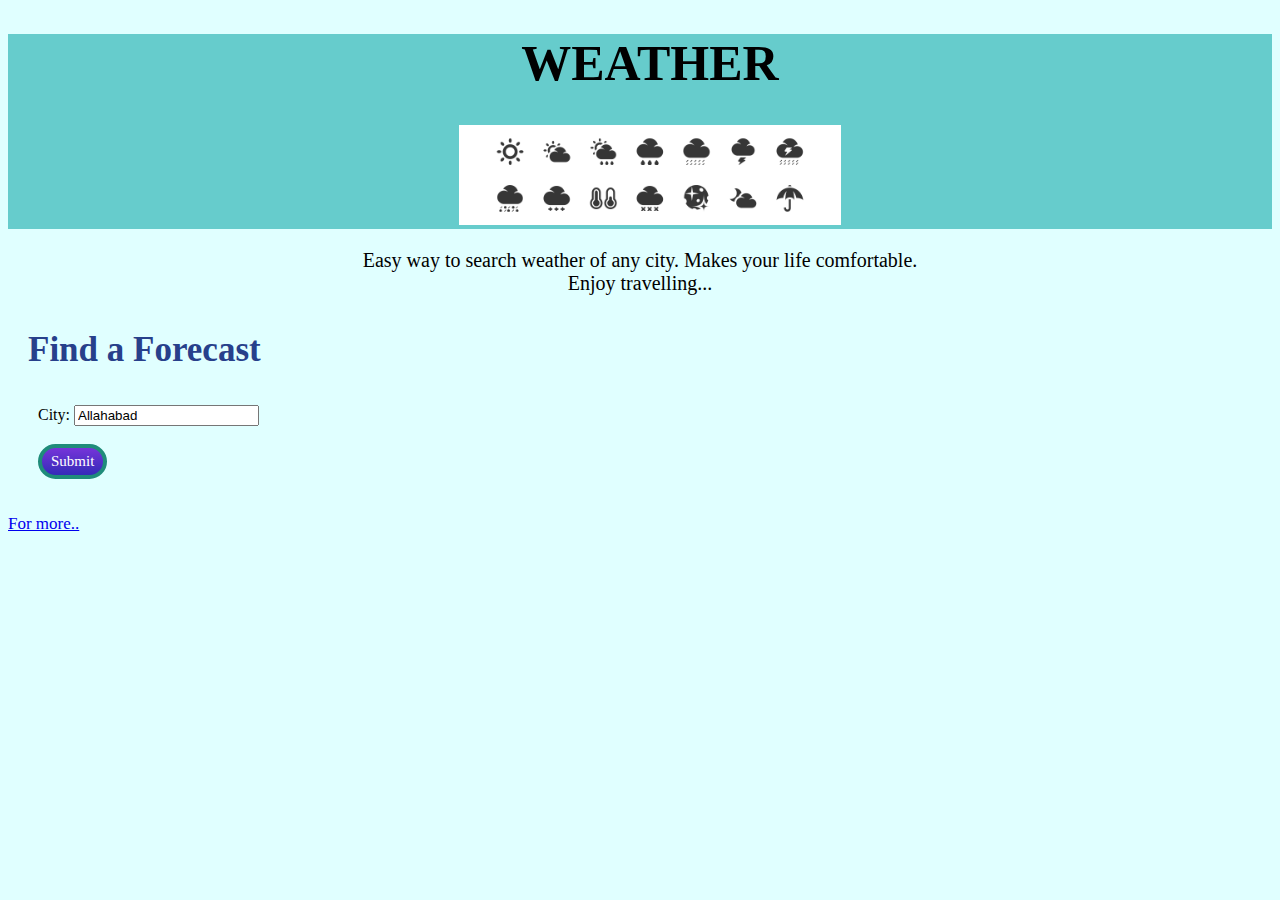
==== first.html @ 1549458a "initiated a way to weather search" ====
<!DOCTYPE html>
<html>
<head>
	<title>Search your City</title>
	<link href="style2.css" type="text/css" rel="stylesheet">
</head>
<body>
	<div class="header">
		<h1>WEATHER</h1>
		<img src="wea.png" alt="weather signs"/>
	</div>
	<div class="intro">
		<p>Easy way to search weather of any city. Makes your life comfortable.<br/> 
			Enjoy travelling...</p>
	</div>
	<div class="weather">
		<h3>Find a Forecast</h3>
		<p id="main">
			City:  <input id="city" value="Allahabad"></input>
			<br/><br/>
			<button id="submit">Submit</button>
		</p>
	</div>
	<div class="state">
		<a href="second.html" >For more..</a>
	</div>
</body>
</html>
---- style2.css ----
body{
	background-color: #E0FFFF;
}

.header{
	background-color:#66CCCC;
	margin-top:5px;
	padding-left:20px;
	text-align:center;
}

.header img{
	height:100px;
	width:auto;
}

.intro{
	font-size: 20px;
	text-align:center;
}

.state{
	font-size:17px;
	margin-top:35px;
}

#submit{
  background: #7634d9;
  background-image: -webkit-linear-gradient(top, #7634d9, #342bb8);
  background-image: -moz-linear-gradient(top, #7634d9, #342bb8);
  background-image: -ms-linear-gradient(top, #7634d9, #342bb8);
  background-image: -o-linear-gradient(top, #7634d9, #342bb8);
  background-image: linear-gradient(to bottom, #7634d9, #342bb8);
  -webkit-border-radius: 20;
  -moz-border-radius: 20;
  border-radius: 20px;
  font-family: Georgia;
  color: #FFFFFF;
  font-size: 15px;
  padding: 05px 09px 05px 09px;
  border: solid #1f8c7a 4px;
  text-decoration: none;
}


#main{
	padding-left: 30px;
}
	
h1{
	font-size: 50px;
}

h3{
	font-size: 35px;
	color: #27408B;
	padding-left:20px;
}
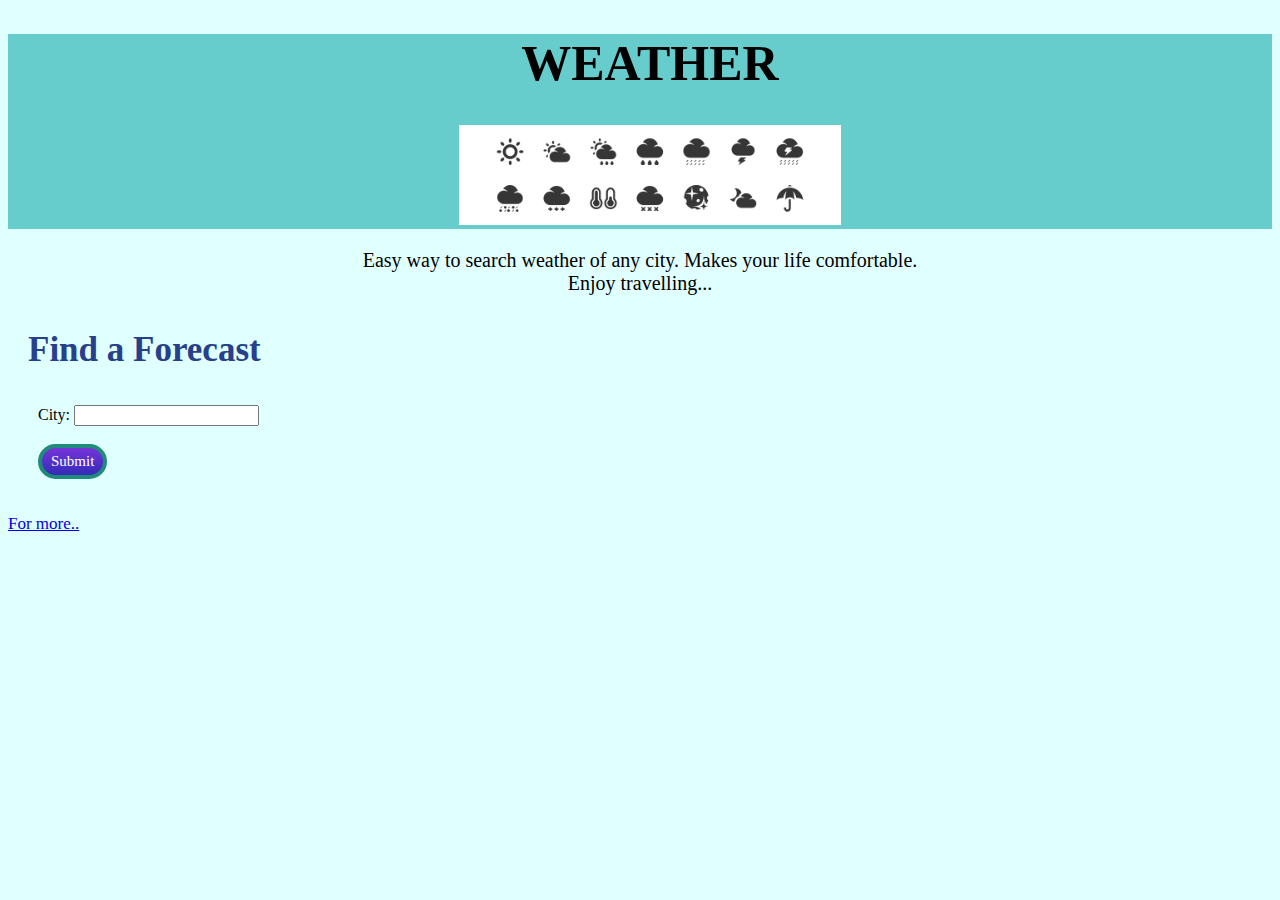
==== commit da0a1d65: "Added funtionality to first.html" ====
--- a/first.html
+++ b/first.html
@@ -1,7 +1,9 @@
 <!DOCTYPE html>
 <html>
 <head>
+	<meta charset="UTF-8">
 	<title>Search your City</title>
+	<script src="https://ajax.googleapis.com/ajax/libs/jquery/3.1.1/jquery.min.js"></script>
 	<link href="style2.css" type="text/css" rel="stylesheet">
 </head>
 <body>
@@ -16,13 +18,63 @@
 	<div class="weather">
 		<h3>Find a Forecast</h3>
 		<p id="main">
-			City:  <input id="city" value="Allahabad"></input>
+			City:  <input id="city" value=""></input>
 			<br/><br/>
-			<button id="submit">Submit</button>
+			<button type="button" onclick="weatherAsk()" id="submit">Submit</button>
 		</p>
 	</div>
+	
+	<div class="result">
+		<script>
+			/*var wea;*/
+			function weatherAsk()
+			{
+				var api ='http://api.openweathermap.org/data/2.5/weather?q=';
+				var city='';
+				var apikey ='&APPID=cc873ca9a509ff769fdb13e2de1c0e8e';
+				var units ='&units=metric';
+				
+				city=document.getElementById("city");
+				var url=api+city.value+apikey+units;
+				
+				$.getJSON(url, function(data){
+					while(1)
+					{
+						if(data)
+						{
+							var temp=data.main.temp;
+							var humidity =data.main.humidity;
+							document.write("Weather conditions of "+city.value+" : <br><br>");
+							document.write("temperature="+temp+"<br>");
+							document.write("humidity="+humidity+"<br><br><br><br><br>");
+							document.write("Refresh page to search more");
+							break;
+						}
+					}
+				});
+			}
+
+			/*function gotData(data)
+			{
+				wea=data;
+			}
+			
+			function draw()
+			{
+				if(wea)
+				{
+					var temp=wea.main.temp;
+					var humidity =wea.main.humidity;
+					document.write(humidity);
+				}
+			}*/
+			
+			
+		</script>
+	</div>
+	
 	<div class="state">
-		<a href="second.html" >For more..</a>
+		<a href="second.html" target="_blank" >For more..</a>
 	</div>
 </body>
 </html>